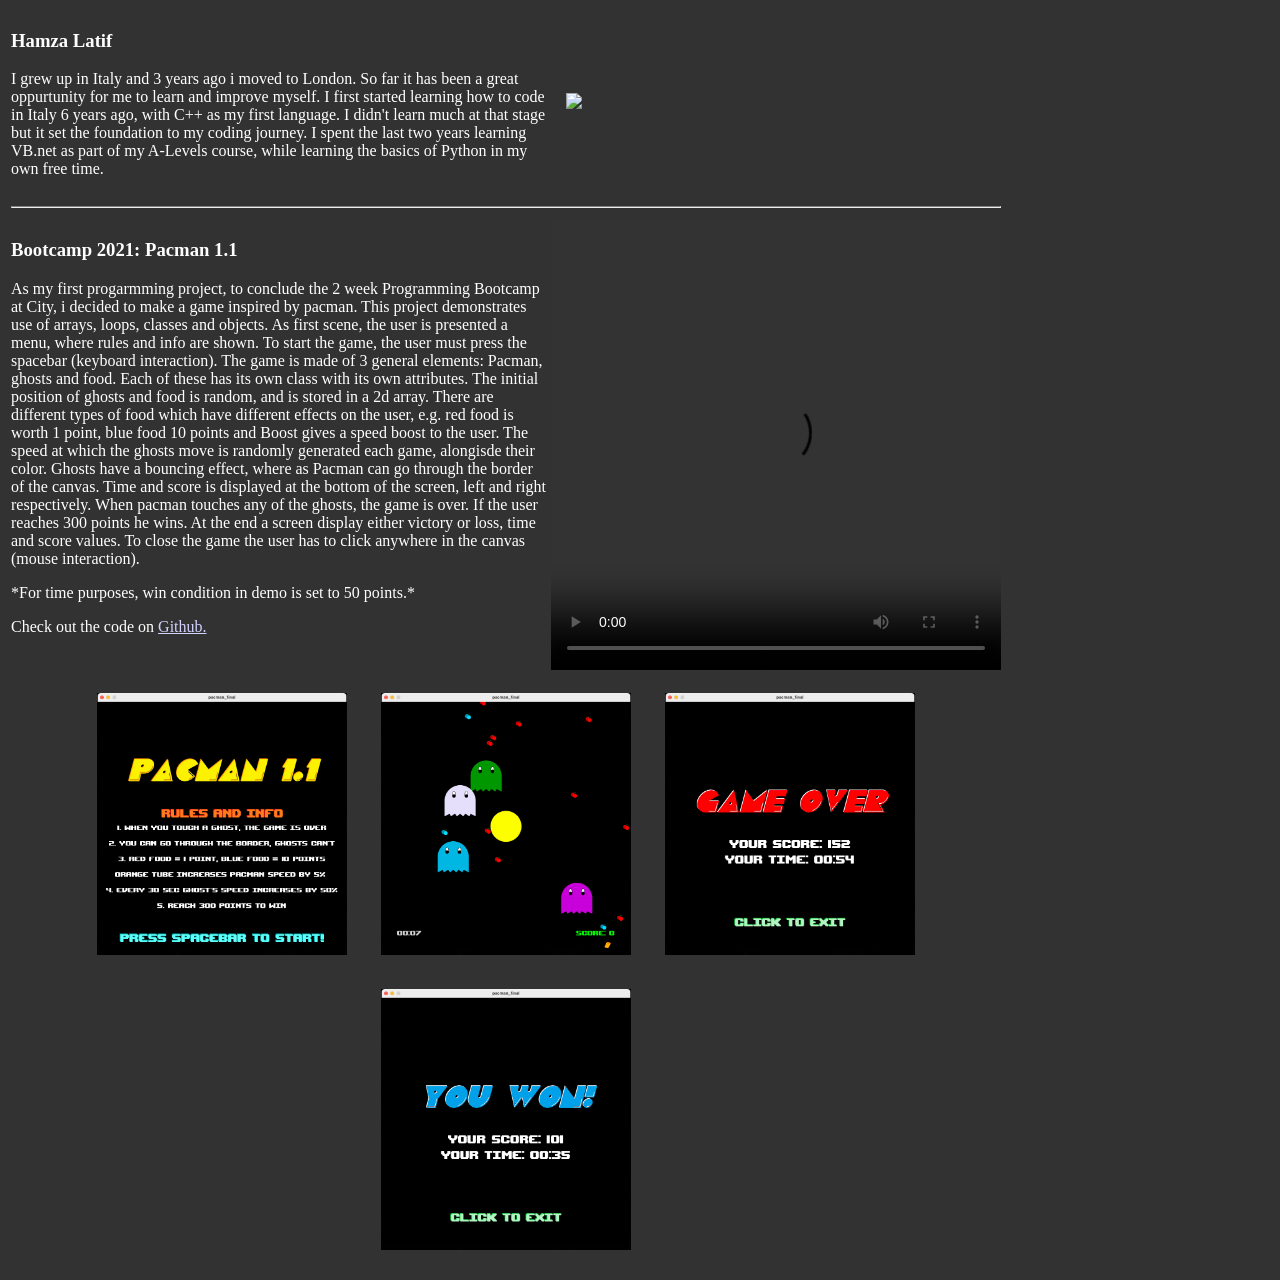
==== index.html @ 8e5e52c5 "project + webpage +image&videos" ====
<!DOCTYPE html>
<html>

<head>
 <style type="text/css">
   body{
      background-color:rgb(50,50,50);
      color:white
   }
   a{
      color:rgb(210,210,255)
   }
   img{
      margin: 15px 15px 15px 15px
   }
   hr{
      border-top: 1px solid gray;
   }
   .infotd{
     vertical-align:top
   }
 </style>
</head>

<body style="background-color:rgb(50,50,50); color:white">
<table width= 1000px>
  <tr>
    <td class="infotd">
      <h3>Hamza Latif</h3>
      <p> I grew up in Italy and 3 years ago i moved to London. So far it has been a great oppurtunity for me to learn and improve myself. 
      I first started learning how to code in Italy 6 years ago, with C++ as my first language. I didn't learn much at that stage but it set the foundation to my coding journey. I spent the last two years learning VB.net as part of my A-Levels course, while learning the basics of Python in my own free time.</p> 
    </td>
    <td>
	<img src="images/photome.png" width=300px></img>
    </td>
  </tr>
  <tr>
    <td colspan=2>
	<hr>
    </td>
  </tr>

 <tr>
  <td class="infotd">
    <h3>Bootcamp 2021: Pacman 1.1</h3>
    <p>
	As my first progarmming project, to conclude the 2 week Programming Bootcamp at City, i decided to make a game inspired by pacman. This project demonstrates use of arrays, loops, classes and objects. As first scene, the user is presented a menu, where rules and info are shown. To start the game, the user must press the spacebar (keyboard interaction). The game is made of 3 general elements: Pacman, ghosts and food. Each of these has its own class with its own attributes. The initial position of ghosts and food is random, and is stored in a 2d array. There are different types of food which have different effects on the user, e.g. red food is worth 1 point, blue food 10 points and Boost gives a speed boost to the user. The speed at which the ghosts move is randomly generated each game, alongisde their color. Ghosts have a bouncing effect, where as Pacman can go through the border of the canvas. Time and score is displayed at the bottom of the screen, left and right respectively. When pacman touches any of the ghosts, the game is over. If the user reaches 300 points he wins. At the end a screen display either victory or loss, time and score values. To close the game the user has to click anywhere in the canvas (mouse interaction).
    </p>

    <p> *For time purposes, win condition in demo is set to 50 points.* </p>

    <p>
      Check out the code on <a href="https://github.com/HamzaLatif02/Bootcamp_project">Github.</a>
    </p>
  <td>
	<video width="450" height="450" controls>
	<source src="videos/projectdemo.mp4" type="video/mp4">
	</video>
  <td>
  </td>
<tr>
 <td colspan = 2 align=center>
	<img src="images/menu.png" width="250px">
	<img src="images/game.png" width="250px">
	<img src="images/loss.png" width="250px">
  <img src="images/win.png" width="250px">
 </td>
</tr>
 </tr>
</table>
</body>
</html>
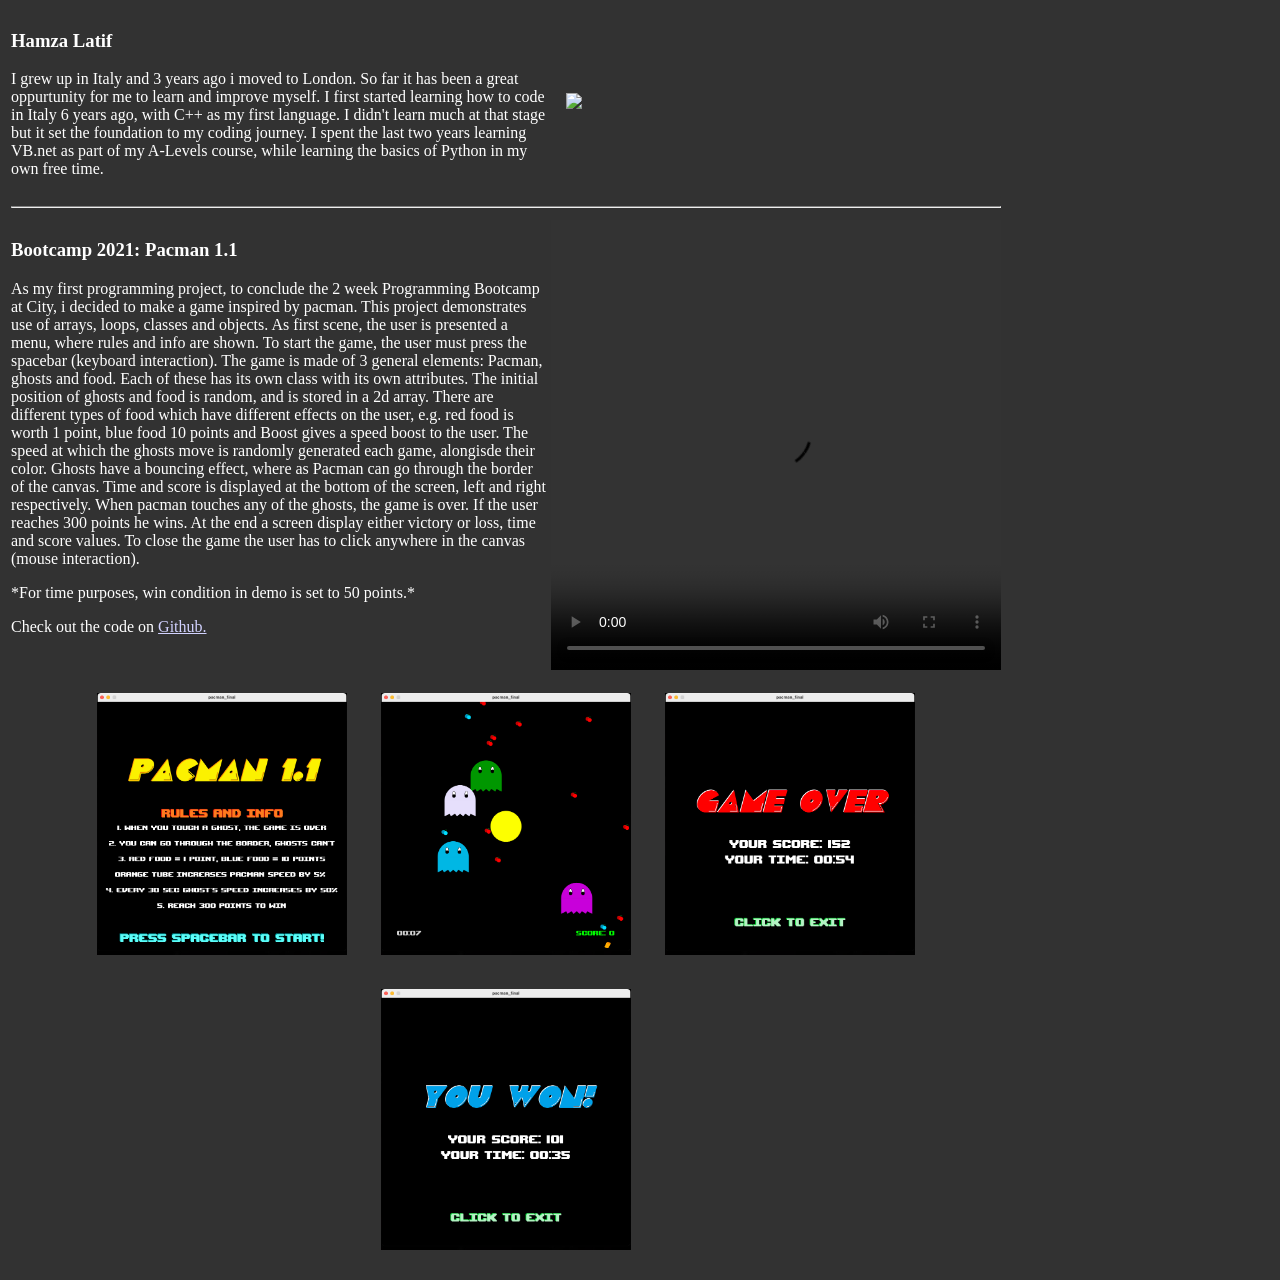
==== commit 0237688f: "corrected spelling error" ====
--- a/index.html
+++ b/index.html
@@ -44,7 +44,7 @@
   <td class="infotd">
     <h3>Bootcamp 2021: Pacman 1.1</h3>
     <p>
-	As my first progarmming project, to conclude the 2 week Programming Bootcamp at City, i decided to make a game inspired by pacman. This project demonstrates use of arrays, loops, classes and objects. As first scene, the user is presented a menu, where rules and info are shown. To start the game, the user must press the spacebar (keyboard interaction). The game is made of 3 general elements: Pacman, ghosts and food. Each of these has its own class with its own attributes. The initial position of ghosts and food is random, and is stored in a 2d array. There are different types of food which have different effects on the user, e.g. red food is worth 1 point, blue food 10 points and Boost gives a speed boost to the user. The speed at which the ghosts move is randomly generated each game, alongisde their color. Ghosts have a bouncing effect, where as Pacman can go through the border of the canvas. Time and score is displayed at the bottom of the screen, left and right respectively. When pacman touches any of the ghosts, the game is over. If the user reaches 300 points he wins. At the end a screen display either victory or loss, time and score values. To close the game the user has to click anywhere in the canvas (mouse interaction).
+	As my first programming project, to conclude the 2 week Programming Bootcamp at City, i decided to make a game inspired by pacman. This project demonstrates use of arrays, loops, classes and objects. As first scene, the user is presented a menu, where rules and info are shown. To start the game, the user must press the spacebar (keyboard interaction). The game is made of 3 general elements: Pacman, ghosts and food. Each of these has its own class with its own attributes. The initial position of ghosts and food is random, and is stored in a 2d array. There are different types of food which have different effects on the user, e.g. red food is worth 1 point, blue food 10 points and Boost gives a speed boost to the user. The speed at which the ghosts move is randomly generated each game, alongisde their color. Ghosts have a bouncing effect, where as Pacman can go through the border of the canvas. Time and score is displayed at the bottom of the screen, left and right respectively. When pacman touches any of the ghosts, the game is over. If the user reaches 300 points he wins. At the end a screen display either victory or loss, time and score values. To close the game the user has to click anywhere in the canvas (mouse interaction).
     </p>
 
     <p> *For time purposes, win condition in demo is set to 50 points.* </p>
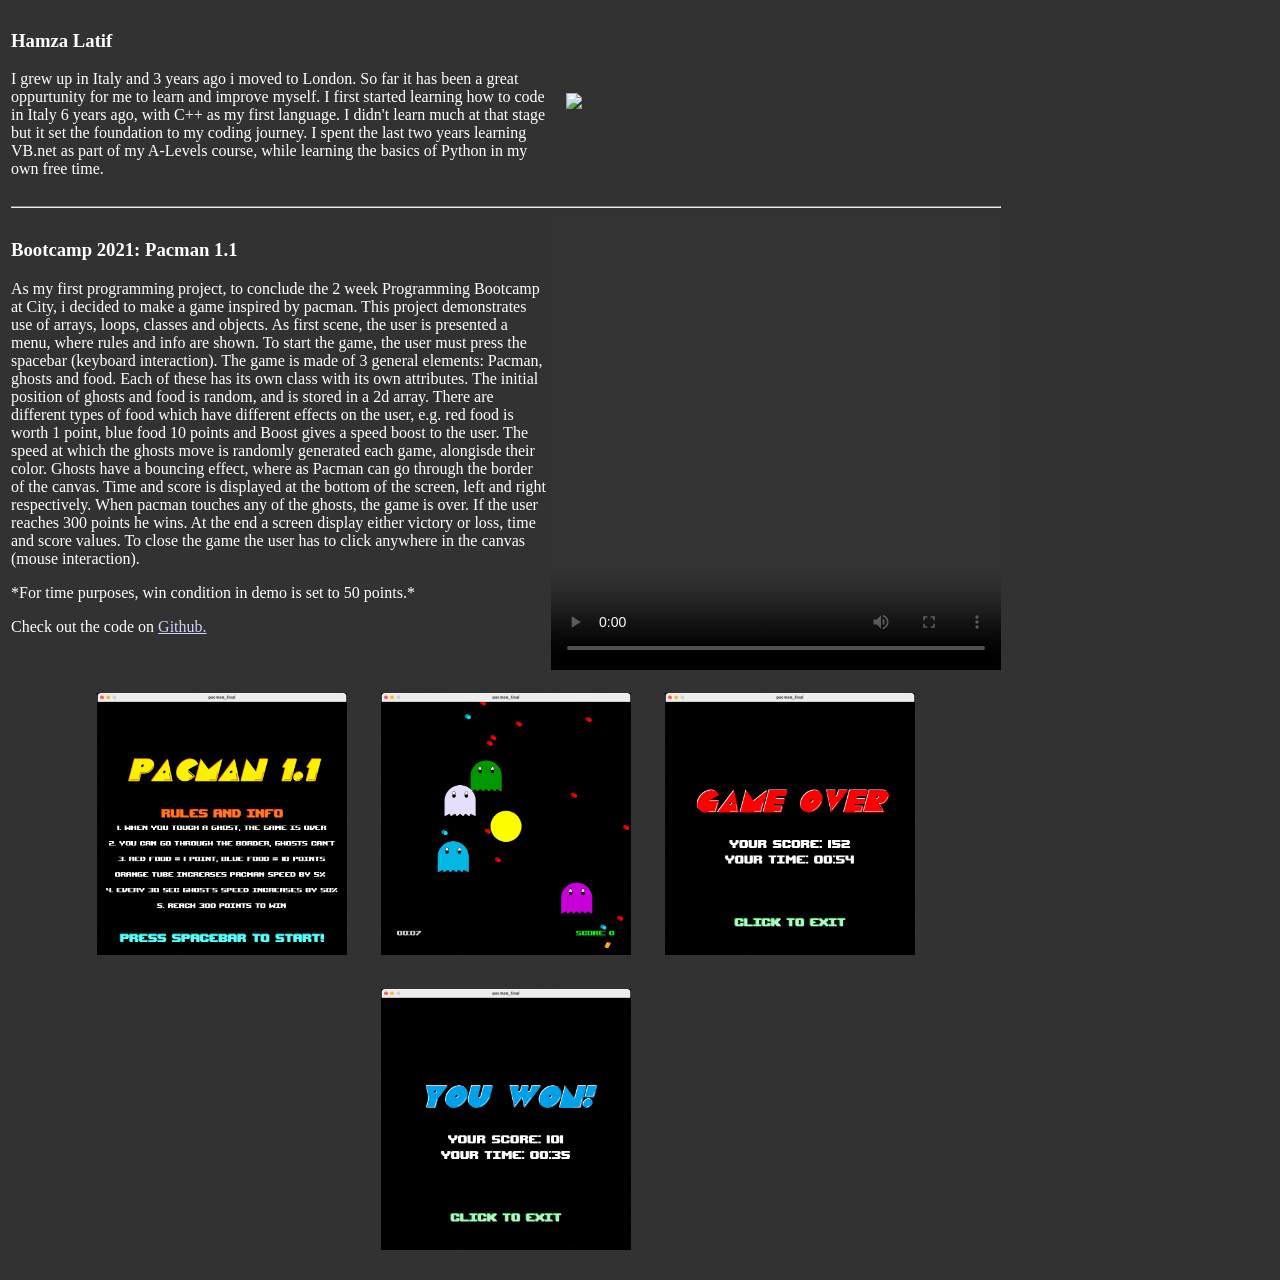
==== commit a155b403: "files update" ====
--- a/index.html
+++ b/index.html
@@ -31,7 +31,7 @@
       I first started learning how to code in Italy 6 years ago, with C++ as my first language. I didn't learn much at that stage but it set the foundation to my coding journey. I spent the last two years learning VB.net as part of my A-Levels course, while learning the basics of Python in my own free time.</p> 
     </td>
     <td>
-	<img src="images/photome.png" width=300px></img>
+	<img src="images/photome.png" width=300px> </img>
     </td>
   </tr>
   <tr>
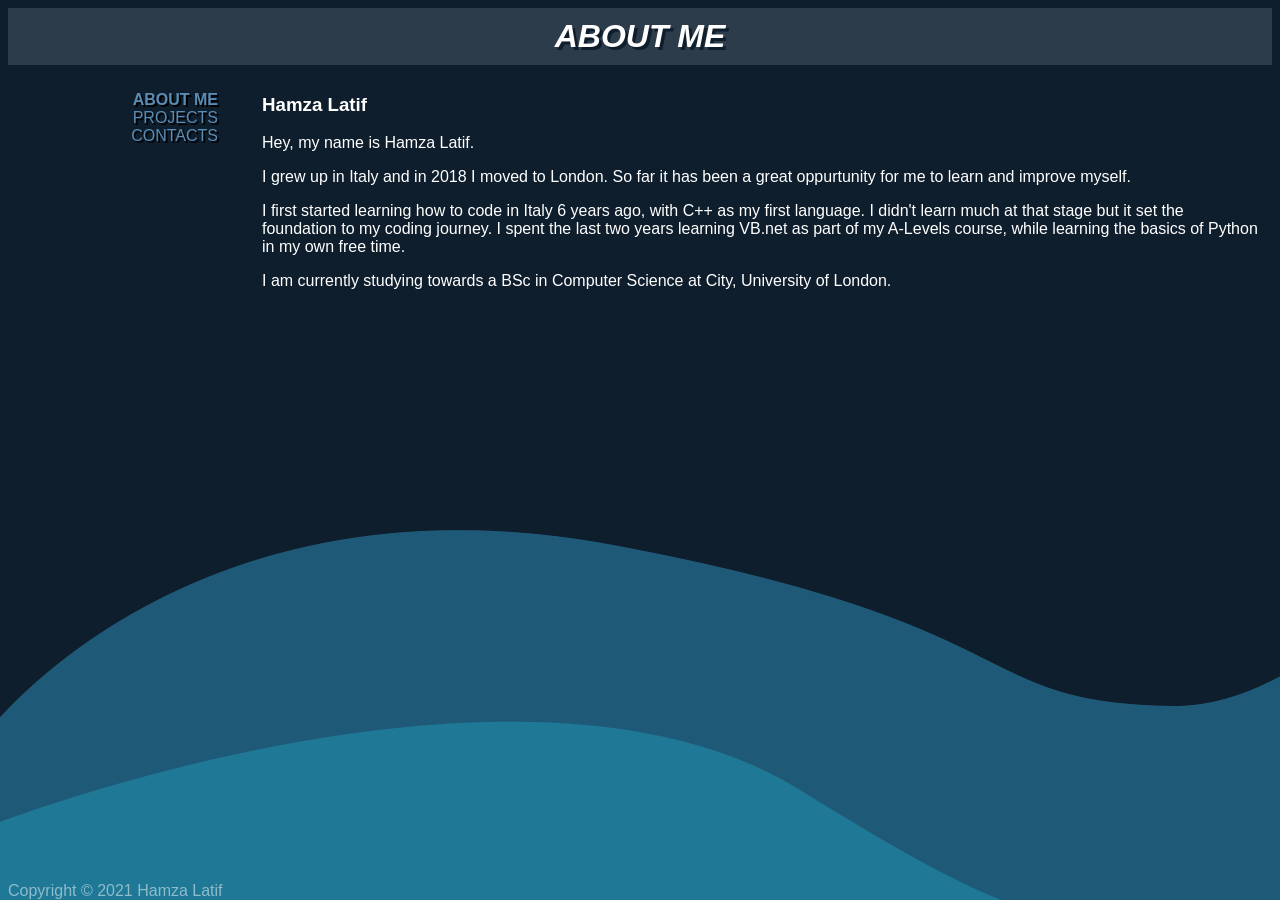
==== commit 0184e994: "website update" ====
--- a/index.html
+++ b/index.html
@@ -1,72 +1,43 @@
-<!DOCTYPE html>
-<html>
-
-<head>
- <style type="text/css">
-   body{
-      background-color:rgb(50,50,50);
-      color:white
-   }
-   a{
-      color:rgb(210,210,255)
-   }
-   img{
-      margin: 15px 15px 15px 15px
-   }
-   hr{
-      border-top: 1px solid gray;
-   }
-   .infotd{
-     vertical-align:top
-   }
- </style>
-</head>
-
-<body style="background-color:rgb(50,50,50); color:white">
-<table width= 1000px>
-  <tr>
-    <td class="infotd">
-      <h3>Hamza Latif</h3>
-      <p> I grew up in Italy and 3 years ago i moved to London. So far it has been a great oppurtunity for me to learn and improve myself. 
-      I first started learning how to code in Italy 6 years ago, with C++ as my first language. I didn't learn much at that stage but it set the foundation to my coding journey. I spent the last two years learning VB.net as part of my A-Levels course, while learning the basics of Python in my own free time.</p> 
-    </td>
-    <td>
-	<img src="images/photome.png" width=300px> </img>
-    </td>
-  </tr>
-  <tr>
-    <td colspan=2>
-	<hr>
-    </td>
-  </tr>
-
- <tr>
-  <td class="infotd">
-    <h3>Bootcamp 2021: Pacman 1.1</h3>
-    <p>
-	As my first programming project, to conclude the 2 week Programming Bootcamp at City, i decided to make a game inspired by pacman. This project demonstrates use of arrays, loops, classes and objects. As first scene, the user is presented a menu, where rules and info are shown. To start the game, the user must press the spacebar (keyboard interaction). The game is made of 3 general elements: Pacman, ghosts and food. Each of these has its own class with its own attributes. The initial position of ghosts and food is random, and is stored in a 2d array. There are different types of food which have different effects on the user, e.g. red food is worth 1 point, blue food 10 points and Boost gives a speed boost to the user. The speed at which the ghosts move is randomly generated each game, alongisde their color. Ghosts have a bouncing effect, where as Pacman can go through the border of the canvas. Time and score is displayed at the bottom of the screen, left and right respectively. When pacman touches any of the ghosts, the game is over. If the user reaches 300 points he wins. At the end a screen display either victory or loss, time and score values. To close the game the user has to click anywhere in the canvas (mouse interaction).
-    </p>
-
-    <p> *For time purposes, win condition in demo is set to 50 points.* </p>
-
-    <p>
-      Check out the code on <a href="https://github.com/HamzaLatif02/Bootcamp_project">Github.</a>
-    </p>
-  <td>
-	<video width="450" height="450" controls>
-	<source src="videos/projectdemo.mp4" type="video/mp4">
-	</video>
-  <td>
-  </td>
-<tr>
- <td colspan = 2 align=center>
-	<img src="images/menu.png" width="250px">
-	<img src="images/game.png" width="250px">
-	<img src="images/loss.png" width="250px">
-  <img src="images/win.png" width="250px">
- </td>
-</tr>
- </tr>
-</table>
-</body>
+<!DOCTYPE html>
+<html>
+
+    <head>
+        <title> Portfolio | Hamza Latif </title>
+        <link rel="stylesheet" type="text/css" href="style.css" />
+    </head>
+    
+    <body>
+        <div id="container">
+            <div id="header">
+                <h1 style="font-style: italic"> ABOUT ME </h1>
+            </div>
+            
+            <div id="content">
+                <div id="nav">
+                    <ul>
+                        <li> <a class="selected" href=""> ABOUT ME </a> </li>
+                        <li> <a href="projects.html"> PROJECTS </a> </li>
+                        <li> <a href="contact.html"> CONTACTS </a> </li>
+                    </ul>
+                </div>
+                
+                <div id="main">
+                    <h3> Hamza Latif</h3>
+                    <p>  Hey, my name is Hamza Latif.</p>
+                    
+                    <p> I grew up in Italy and in 2018 I moved to London. So far it has been a great oppurtunity for me to learn and improve myself. </p>
+                    
+                    <p> I first started learning how to code in Italy 6 years ago, with C++ as my first language. I didn't learn much at that stage but it set the foundation to my coding journey. I spent the last two years learning VB.net as part of my A-Levels course, while learning the basics of Python in my own free time. </p>
+                    
+                    <p> I am currently studying towards a BSc in Computer Science at City, University of London. </p>
+                    
+                </div>
+            </div>
+            
+            <div id="footer">
+                 Copyright &copy; 2021 Hamza Latif
+            </div>
+        </div>
+    </body>
+
 </html>
--- a/style.css
+++ b/style.css
@@ -0,0 +1,79 @@
+body {
+    background-image: url(images/bg.png);
+    color: white;
+    font-family: Tahoma, Arial, sans-serif;
+}
+
+#nav a {
+    text-decoration: none;
+    color: rgb(90,140,180);
+}
+
+#main a {
+    text-decoration: none;
+    color: rgb(255,255,255);
+}
+
+#main li {
+    float: left;
+    margin: 0px 50px;
+}
+
+
+h1 {
+    margin: 0;
+}
+
+img {
+    margin: 1px;
+}
+
+
+#header {
+    color: rgb(255,255,255);
+    text-align: center;
+    padding: 10px;
+    background-color: rgb(45,60,75);
+    text-shadow: 3px 3px rgb(15,30,45);
+}
+
+#container {
+    margin-left: auto;
+    margin-right: auto;
+}
+
+#content {
+    padding: 10px;
+}
+
+#nav {
+    width: 200px;
+    float: left;
+}
+
+#main {
+    width: 1000px;
+    float: right;    
+}
+
+#footer {
+    clear: both;
+    position: fixed;
+    left: 10;
+    bottom: 0;
+    text-align: right;
+    opacity: 0.5;
+}
+
+#nav ul {
+    list-style-type: none;
+    text-align-last: right;
+    padding: 0;
+    text-shadow: 2px 2px rgb(0,0,0);
+}
+
+#nav .selected {
+    font-weight: bold;
+}
+
+
